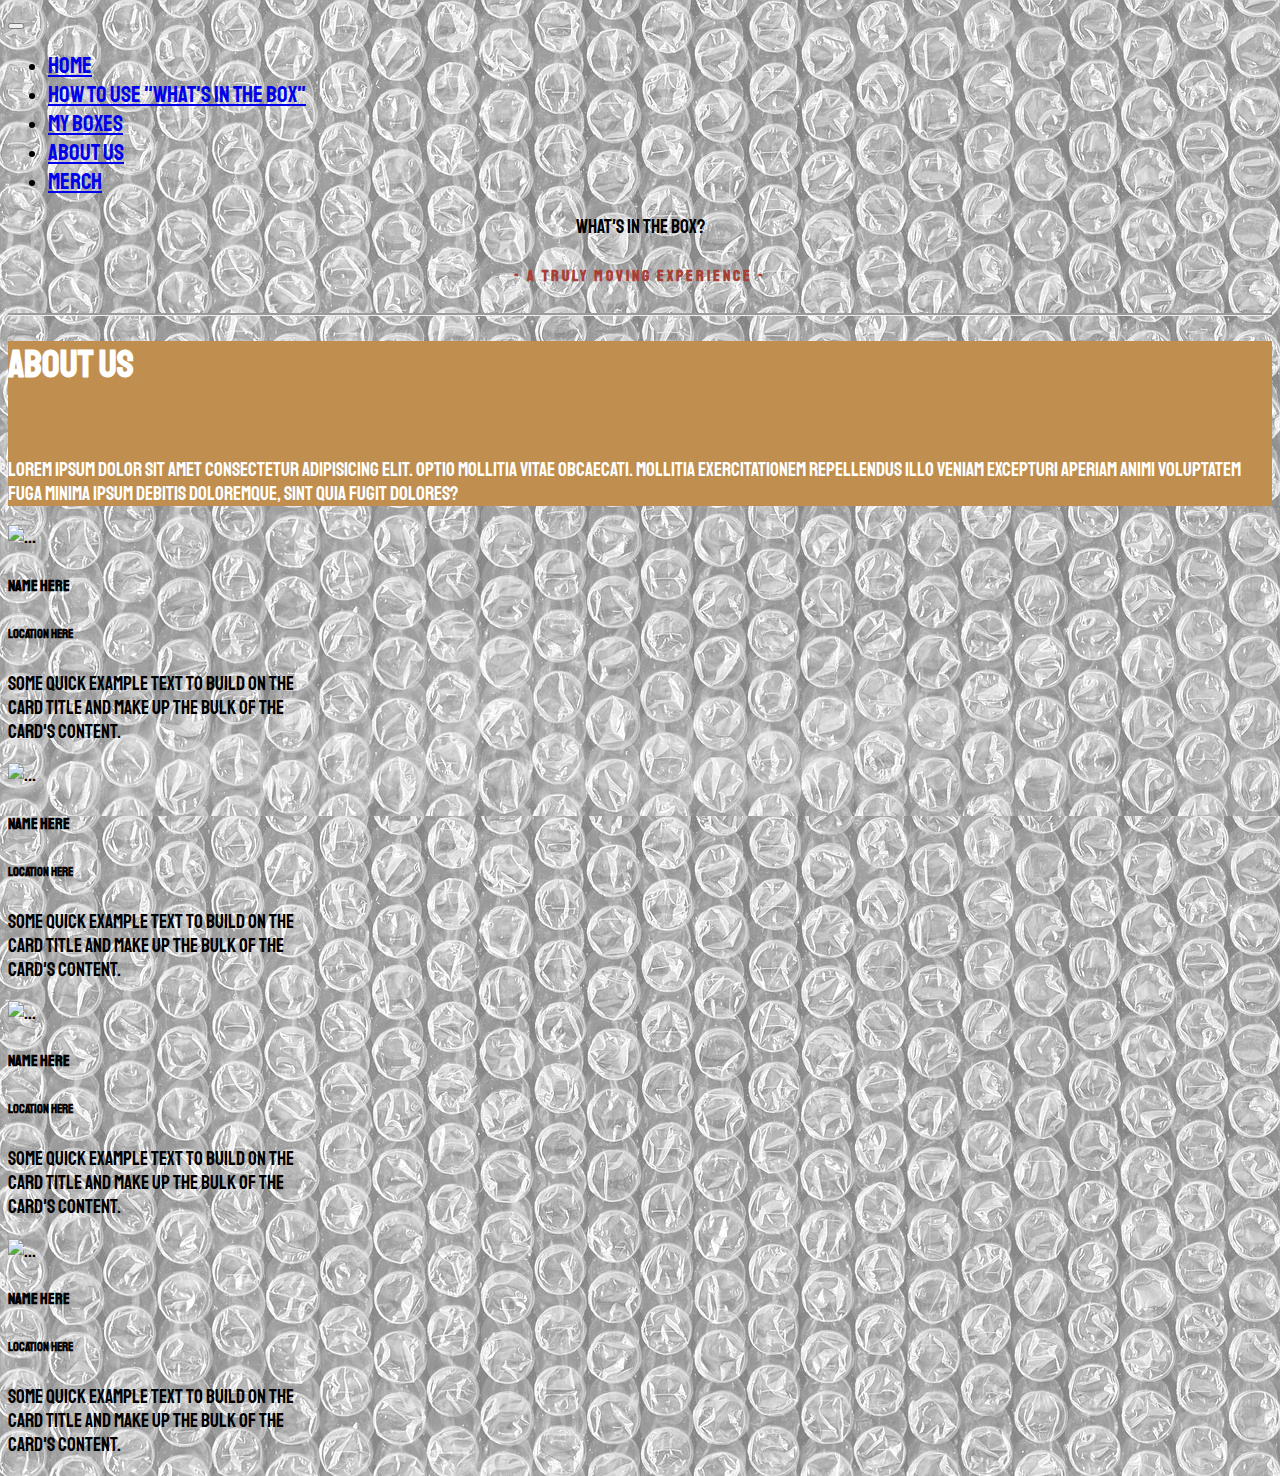
==== aboutus/index.html @ 136f87d2 "Merge pull request #52 from pkriengsiri/fix/45" ====
<!DOCTYPE html>
<html>
  <head>
    <meta charset="utf-8" />
    <meta http-equiv="X-UA-Compatible" content="IE=edge" />
    <title>What's in the Box?</title>
    <meta name="description" content="" />
    <meta name="viewport" content="width=device-width, initial-scale=1" />
    <!-- jQuery CDN -->
    <script
      src="https://code.jquery.com/jquery-3.5.1.min.js"
      integrity="sha256-9/aliU8dGd2tb6OSsuzixeV4y/faTqgFtohetphbbj0="
      crossorigin="anonymous"
    ></script>
    <!-- Bootstrap -->
    <link
      href="https://cdn.jsdelivr.net/npm/bootstrap@5.0.0-beta1/dist/css/bootstrap.min.css"
      rel="stylesheet"
      integrity="sha384-giJF6kkoqNQ00vy+HMDP7azOuL0xtbfIcaT9wjKHr8RbDVddVHyTfAAsrekwKmP1"
      crossorigin="anonymous"
    />
    <!-- Bootstrap -->
    <script
      src="https://cdn.jsdelivr.net/npm/bootstrap@5.0.0-beta1/dist/js/bootstrap.bundle.min.js"
      integrity="sha384-ygbV9kiqUc6oa4msXn9868pTtWMgiQaeYH7/t7LECLbyPA2x65Kgf80OJFdroafW"
      crossorigin="anonymous"
    ></script>
    <!-- Font Awesome -->
    <link
      rel="stylesheet"
      href="https://use.fontawesome.com/releases/v5.15.1/css/all.css"
      integrity="sha384-vp86vTRFVJgpjF9jiIGPEEqYqlDwgyBgEF109VFjmqGmIY/Y4HV4d3Gp2irVfcrp"
      crossorigin="anonymous"
    />
    <!-- Google Fonts -->
    <link rel="preconnect" href="https://fonts.gstatic.com">
    <link href="https://fonts.googleapis.com/css2?family=Staatliches&display=swap" rel="stylesheet">

    <!-- QRCode JS file -->
    <script src="./assets/script/qrcode.min.js"></script>
    <!-- CSS Stylesheet -->
    <link rel="stylesheet" href="../assets/style/style.css" />
    <link href="./assets/images/favicon.ico" rel="icon" type="image/x-icon" />
  </head>
  <body>

    <nav class="navbar navbar-light bg-light">
      <div class="row w-100">
        <div class="col-1">
          <div class="dropdown">
            <button class="btn btn-secondary dropdown-toggle m-3" type="button" id="dropdownMenuButton" data-bs-toggle="dropdown" aria-expanded="false">
              <span><i class="fas fa-bars"></i></span>
            </button>
            <ul class="dropdown-menu" aria-labelledby="dropdownMenuButton">
               <li><a class="dropdown-item" href="../index.html">Home</a></li>
              <li><a class="dropdown-item" href="#">How to Use "What's in the Box"</a></li>
              <li><a class="dropdown-item" href="../boxlist/index.html">My Boxes</a></li>
              <li><a class="dropdown-item" href="index.html">About Us</a></li>
              <li><a class="dropdown-item" href="./boxlist/index.html">Merch</a></li>
            </ul>
          </div>
        </div>
        <div class="col-10">      
      <div class="mb-0 h1" id="nav-header">What's in the Box? <i class="fas fa-box-open"></i>
        <h5 class="tag-line mb-0">- A Truly Moving experience -</h5>
      </div>
    </div>
        <div class="col-1">
    </div>
  </div>
    </div>
    </nav>
        
    <main class="container">

        <div class="row justify-content-md-center mt-2">
            <div class="col-10 about-us">
                <h1>About Us</h1>
                <br>
                <p>Lorem ipsum dolor sit amet consectetur adipisicing elit. Optio mollitia vitae obcaecati. Mollitia exercitationem repellendus illo veniam excepturi aperiam animi voluptatem fuga minima ipsum debitis doloremque, sint quia fugit dolores?</p>
            </div>
        </div>

        <div class="row">
            <div class="col-3 d-flex justify-content-center mt-3">
                <div class="card" style="width: 18rem;">
                    <img src="..." class="card-img-top" alt="...">
                    <div class="card-body">
                      <h5 class="card-title">Name Here</h5>
                      <h6 class="card-subtitle mb-2 text-muted">Location Here</h6>
                      <p class="card-text">Some quick example text to build on the card title and make up the bulk of the card's content.</p>
                      <a href="#" class="btn-lg card-button btn-primary"><i class="fab fa-github"></i></a>
                      <a href="#" class="btn-lg card-button btn-primary"><i class="fab fa-linkedin-in"></i></a>
                    </div>
                  </div>
            </div>
            <div class="col-3 d-flex justify-content-center mt-3">
                <div class="card" style="width: 18rem;">
                    <img src="..." class="card-img-top" alt="...">
                    <div class="card-body">
                      <h5 class="card-title">Name Here</h5>
                      <h6 class="card-subtitle mb-2 text-muted">Location Here</h6>
                      <p class="card-text">Some quick example text to build on the card title and make up the bulk of the card's content.</p>
                      <a href="#" class="btn-lg card-button btn-primary"><i class="fab fa-github"></i></a>
                      <a href="#" class="btn-lg card-button btn-primary"><i class="fab fa-linkedin-in"></i></a>
                    </div>
                  </div>
            </div>
            <div class="col-3 d-flex justify-content-center mt-3">
                <div class="card" style="width: 18rem;">
                    <img src="..." class="card-img-top" alt="...">
                    <div class="card-body">
                      <h5 class="card-title">Name Here</h5>
                      <h6 class="card-subtitle mb-2 text-muted">Location Here</h6>
                      <p class="card-text">Some quick example text to build on the card title and make up the bulk of the card's content.</p>
                      <a href="#" class="btn-lg card-button btn-primary"><i class="fab fa-github"></i></a>
                      <a href="#" class="btn-lg card-button btn-primary"><i class="fab fa-linkedin-in"></i></a>
                    </div>
                  </div>
            </div>
            <div class="col-3 d-flex justify-content-center mt-3">
                <div class="card" style="width: 18rem;">
                    <img src="..." class="card-img-top" alt="...">
                    <div class="card-body">
                      <h5 class="card-title">Name Here</h5>
                      <h6 class="card-subtitle mb-2 text-muted">Location Here</h6>
                      <p class="card-text">Some quick example text to build on the card title and make up the bulk of the card's content.</p>
                      <a href="#" class="btn-lg card-button btn-primary"><i class="fab fa-github"></i></a>
                      <a href="#" class="btn-lg card-button btn-primary"><i class="fab fa-linkedin-in"></i></a>
                    </div>
                  </div>
            </div>

        </div>

    </main>
        
        <script src="" async defer></script>
    </body>
</html>
---- assets/style/style.css ----
/* background image, google font */
body {
    background-image: url(../images/bubble-wrap.png);
    font-family: 'Staatliches', cursive;
    font-size: larger;
}

.navbar {
    border-bottom: groove;
}

.modal-header{
    background-color: lightgrey;
    border-bottom: solid;
}
.error-header{
    background-color: white;
    border-bottom: solid;
}


.form {
    background-color: rgb(169, 120, 53); 
    border-style: solid;
    font-size: x-large;
}
/* font awesome box icon */
.fa-box-open {
    color: rgb(169, 120, 53);
}

/* styles empty containers around form to create box */
.left-flap {
    background-color: rgb(192, 143, 79);
    border-left: dashed;
    border-top: dashed;
    border-bottom: dashed;
}
.right-flap {
    background-color: rgb(192, 143, 79);
    border-right: dashed;
    border-top: dashed;
    border-bottom: dashed;
    box-shadow: 15px 15px 15px grey;
}
.top-flap {
    background-color: rgb(192, 143, 79);
    border-right: dashed;
    border-top: dashed;
    border-left: dashed;
}
.bottom-flap {
    background-color: rgb(192, 143, 79);
    border-right: dashed;
    border-bottom: dashed;
    border-left: dashed;
    box-shadow: 15px 15px 10px grey;
}

/* border around form when input is active */
.form-control:focus {
    border-color: black;
}

.generate-button, .print-button, .close-button1, .card-button {
    background-color: #A93E35;
    border-color:#b9534a;
    color: white;
    
}
.generate-button:hover, .print-button:hover, .close-button1:hover, .card-button:hover{
    background-color:#862a22;
    border-color: #A93E35;
    color: white;
    
}

 .generate-button:active, .btn-lg, .generate-button-check:focus, .card-button:active, .card-button-check:focus {
    background-color:#A93E35;
    border-color: #b9534a;
    outline: none !important;
    box-shadow: none;
     
}
.error-title {
    color: #A93E35;
    font-size: larger;
}

.dropdown-item {
    font-size: larger;
}
.tag-line {
    color:  #A93E35;
    letter-spacing: 3px;
}
.about-us {
    background-color:rgb(192, 143, 79);
    color: white;
}

#nav-header{
    text-align: center;
}


/* hides box flaps below 768px */
@media screen and (max-width: 768px) {
    .top-flap, .bottom-flap, .left-flap, .right-flap {
      visibility: hidden;
    }

    .form {
        border-style: dashed;
    }

  }
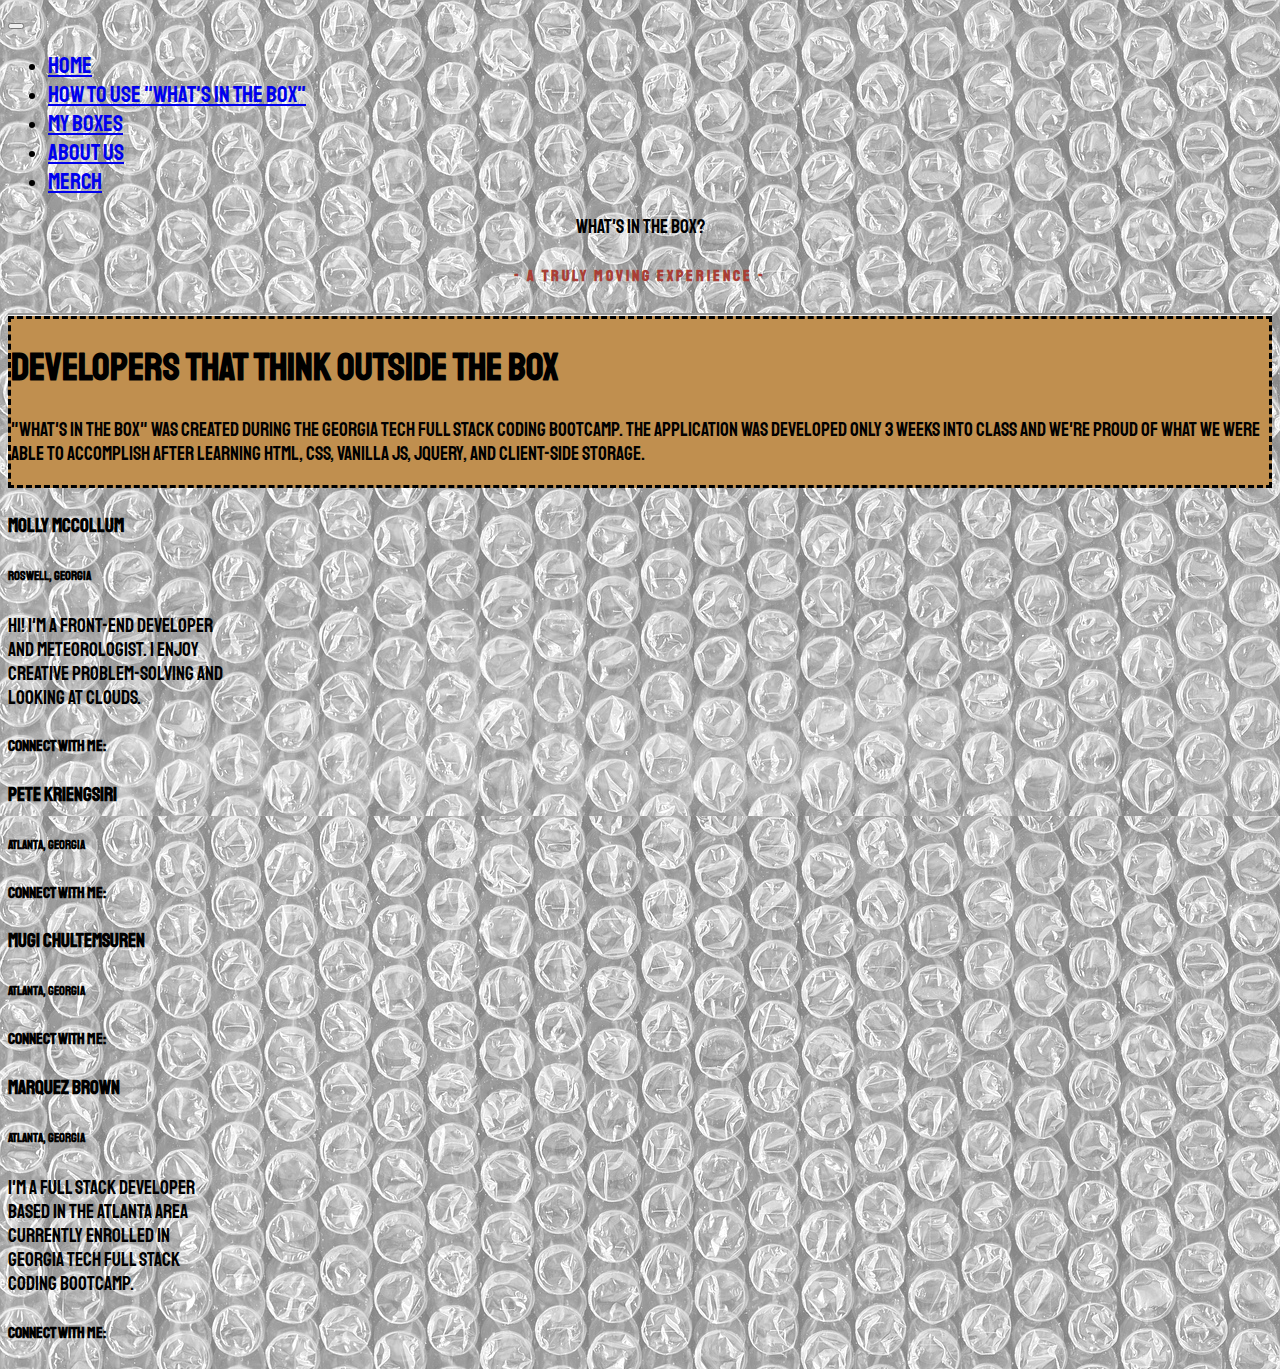
==== commit 1af4d707: "fixes #48, added card type from the box list page. Changed font of the about-us container and added " ====
--- a/aboutus/index.html
+++ b/aboutus/index.html
@@ -43,7 +43,7 @@
     <link href="./assets/images/favicon.ico" rel="icon" type="image/x-icon" />
   </head>
   <body>
-
+    <!-- nav bar -->
     <nav class="navbar navbar-light bg-light">
       <div class="row w-100">
         <div class="col-1">
@@ -70,68 +70,87 @@
   </div>
     </div>
     </nav>
+    <!-- end of nav bar -->
         
     <main class="container">
 
-        <div class="row justify-content-md-center mt-2">
+        <div class="row d-flex justify-content-md-center mt-2">
             <div class="col-10 about-us">
-                <h1>About Us</h1>
-                <br>
-                <p>Lorem ipsum dolor sit amet consectetur adipisicing elit. Optio mollitia vitae obcaecati. Mollitia exercitationem repellendus illo veniam excepturi aperiam animi voluptatem fuga minima ipsum debitis doloremque, sint quia fugit dolores?</p>
+                <h1 class="text-center">Developers that Think Outside the Box </h1>
+                <div class="row">
+                <div class="col-10">
+                <p>"What's in the Box" was created during the Georgia Tech Full Stack Coding Bootcamp. The application was developed only 3 weeks into class and we're proud of what we were able to accomplish after learning HTML, CSS, vanilla JS, jQuery, and client-side storage. </p>
+                </div>
+                <div class="col-2">
+                <i class="fas fa-people-carry fa-4x"></i>
+                </div>
+                </div>
             </div>
+
+            
         </div>
 
-        <div class="row">
-            <div class="col-3 d-flex justify-content-center mt-3">
-                <div class="card" style="width: 18rem;">
-                    <img src="..." class="card-img-top" alt="...">
-                    <div class="card-body">
-                      <h5 class="card-title">Name Here</h5>
-                      <h6 class="card-subtitle mb-2 text-muted">Location Here</h6>
-                      <p class="card-text">Some quick example text to build on the card title and make up the bulk of the card's content.</p>
-                      <a href="#" class="btn-lg card-button btn-primary"><i class="fab fa-github"></i></a>
-                      <a href="#" class="btn-lg card-button btn-primary"><i class="fab fa-linkedin-in"></i></a>
-                    </div>
-                  </div>
-            </div>
-            <div class="col-3 d-flex justify-content-center mt-3">
-                <div class="card" style="width: 18rem;">
-                    <img src="..." class="card-img-top" alt="...">
-                    <div class="card-body">
-                      <h5 class="card-title">Name Here</h5>
-                      <h6 class="card-subtitle mb-2 text-muted">Location Here</h6>
-                      <p class="card-text">Some quick example text to build on the card title and make up the bulk of the card's content.</p>
-                      <a href="#" class="btn-lg card-button btn-primary"><i class="fab fa-github"></i></a>
-                      <a href="#" class="btn-lg card-button btn-primary"><i class="fab fa-linkedin-in"></i></a>
-                    </div>
-                  </div>
-            </div>
-            <div class="col-3 d-flex justify-content-center mt-3">
-                <div class="card" style="width: 18rem;">
-                    <img src="..." class="card-img-top" alt="...">
-                    <div class="card-body">
-                      <h5 class="card-title">Name Here</h5>
-                      <h6 class="card-subtitle mb-2 text-muted">Location Here</h6>
-                      <p class="card-text">Some quick example text to build on the card title and make up the bulk of the card's content.</p>
-                      <a href="#" class="btn-lg card-button btn-primary"><i class="fab fa-github"></i></a>
-                      <a href="#" class="btn-lg card-button btn-primary"><i class="fab fa-linkedin-in"></i></a>
-                    </div>
-                  </div>
-            </div>
-            <div class="col-3 d-flex justify-content-center mt-3">
-                <div class="card" style="width: 18rem;">
-                    <img src="..." class="card-img-top" alt="...">
-                    <div class="card-body">
-                      <h5 class="card-title">Name Here</h5>
-                      <h6 class="card-subtitle mb-2 text-muted">Location Here</h6>
-                      <p class="card-text">Some quick example text to build on the card title and make up the bulk of the card's content.</p>
-                      <a href="#" class="btn-lg card-button btn-primary"><i class="fab fa-github"></i></a>
-                      <a href="#" class="btn-lg card-button btn-primary"><i class="fab fa-linkedin-in"></i></a>
-                    </div>
-                  </div>
-            </div>
+        
+
+        
+        <div class="row mt-2">
+          
+        <div class="col-3 card card-custom mx-2 mb-3 align-items-center border-light">
+          <h4>Molly McCollum</h4>
+          <h6 class="card-subtitle mb-2 text-muted">Roswell, Georgia</h6>
+          <p>Hi! I'm a front-end developer and meteorologist. I enjoy creative problem-solving and looking at clouds.</p>
+          <h5 class="card-subtitle mb-2 text-muted">Connect with me:</h5>
+          <div>
+
+          <a href="https://github.com/mollymccollumwx" target="_blank" class="btn card-button mb-1 "><i class="fab fa-github"></i></a>
+          <a href="https://www.linkedin.com/in/mollymccollumwx/" target="_blank" class="btn card-button mb-1 "><i class="fab fa-linkedin-in"></i></a>
+          </div>
 
         </div>
+
+        <div class="col-3 card card-custom mx-2 mb-3 align-items-center border-light">
+          <h4>Pete Kriengsiri</h4>
+          <h6 class="card-subtitle mb-2 text-muted">Atlanta, Georgia</h6>
+          <p></p>
+          <h5 class="card-subtitle mb-2 text-muted">Connect with me:</h5>
+          <div>
+
+          <a href="https://github.com/mollymccollumwx" target="_blank" class="btn card-button mb-1 "><i class="fab fa-github"></i></a>
+          <a href="https://www.linkedin.com/in/mollymccollumwx/" target="_blank" class="btn card-button mb-1 "><i class="fab fa-linkedin-in"></i></a>
+          </div>
+
+        </div>
+
+        <div class="col-3 card card-custom mx-2 mb-3 align-items-center border-light">
+          <h4>Mugi Chultemsuren</h4>
+          <h6 class="card-subtitle mb-2 text-muted">Atlanta, Georgia</h6>
+          <p></p>
+          <h5 class="card-subtitle mb-2 text-muted">Connect with me:</h5>
+          <div>
+
+          <a href="https://github.com/mollymccollumwx" target="_blank" class="btn card-button mb-1 "><i class="fab fa-github"></i></a>
+          <a href="https://www.linkedin.com/in/mollymccollumwx/" target="_blank" class="btn card-button mb-1 "><i class="fab fa-linkedin-in"></i></a>
+          </div>
+
+        </div>
+
+        <div class="col-3 card card-custom mx-2 mb-3 align-items-center border-light">
+          <h4>Marquez Brown</h4>
+          <h6 class="card-subtitle mb-2 text-muted">Atlanta, Georgia</h6>
+          <p>I'm a Full Stack developer based in the Atlanta area currently enrolled in Georgia Tech Full Stack Coding Bootcamp. </p>
+          <h5 class="card-subtitle mb-2 text-muted">Connect with me:</h5>
+          <div>
+
+          <a href="https://github.com/mollymccollumwx" target="_blank" class="btn card-button mb-1 "><i class="fab fa-github"></i></a>
+          <a href="https://www.linkedin.com/in/mollymccollumwx/" target="_blank" class="btn card-button mb-1 "><i class="fab fa-linkedin-in"></i></a>
+          </div>
+
+        </div>
+
+        
+       </div>
+
+
 
     </main>
         
--- a/assets/style/style.css
+++ b/assets/style/style.css
@@ -3,6 +3,10 @@
     background-image: url(../images/bubble-wrap.png);
     font-family: 'Staatliches', cursive;
     font-size: larger;
+}
+
+.fa-box:hover {
+    color: rgb(105, 75, 33);
 }
 
 .navbar {
@@ -25,7 +29,7 @@
     font-size: x-large;
 }
 /* font awesome box icon */
-.fa-box-open {
+.fa-box-open, .fa-box{
     color: rgb(169, 120, 53);
 }
 
@@ -82,22 +86,34 @@
     box-shadow: none;
      
 }
+
+/* modal error styling */
 .error-title {
     color: #A93E35;
     font-size: larger;
 }
 
+/* nav menu styling */
 .dropdown-item {
     font-size: larger;
 }
+
+/* tag line under header */
 .tag-line {
     color:  #A93E35;
     letter-spacing: 3px;
 }
+
 .about-us {
     background-color:rgb(192, 143, 79);
-    color: white;
+    border-style: dashed;
 }
+
+.card-custom {
+    width: 220px;
+    
+}
+
 
 #nav-header{
     text-align: center;
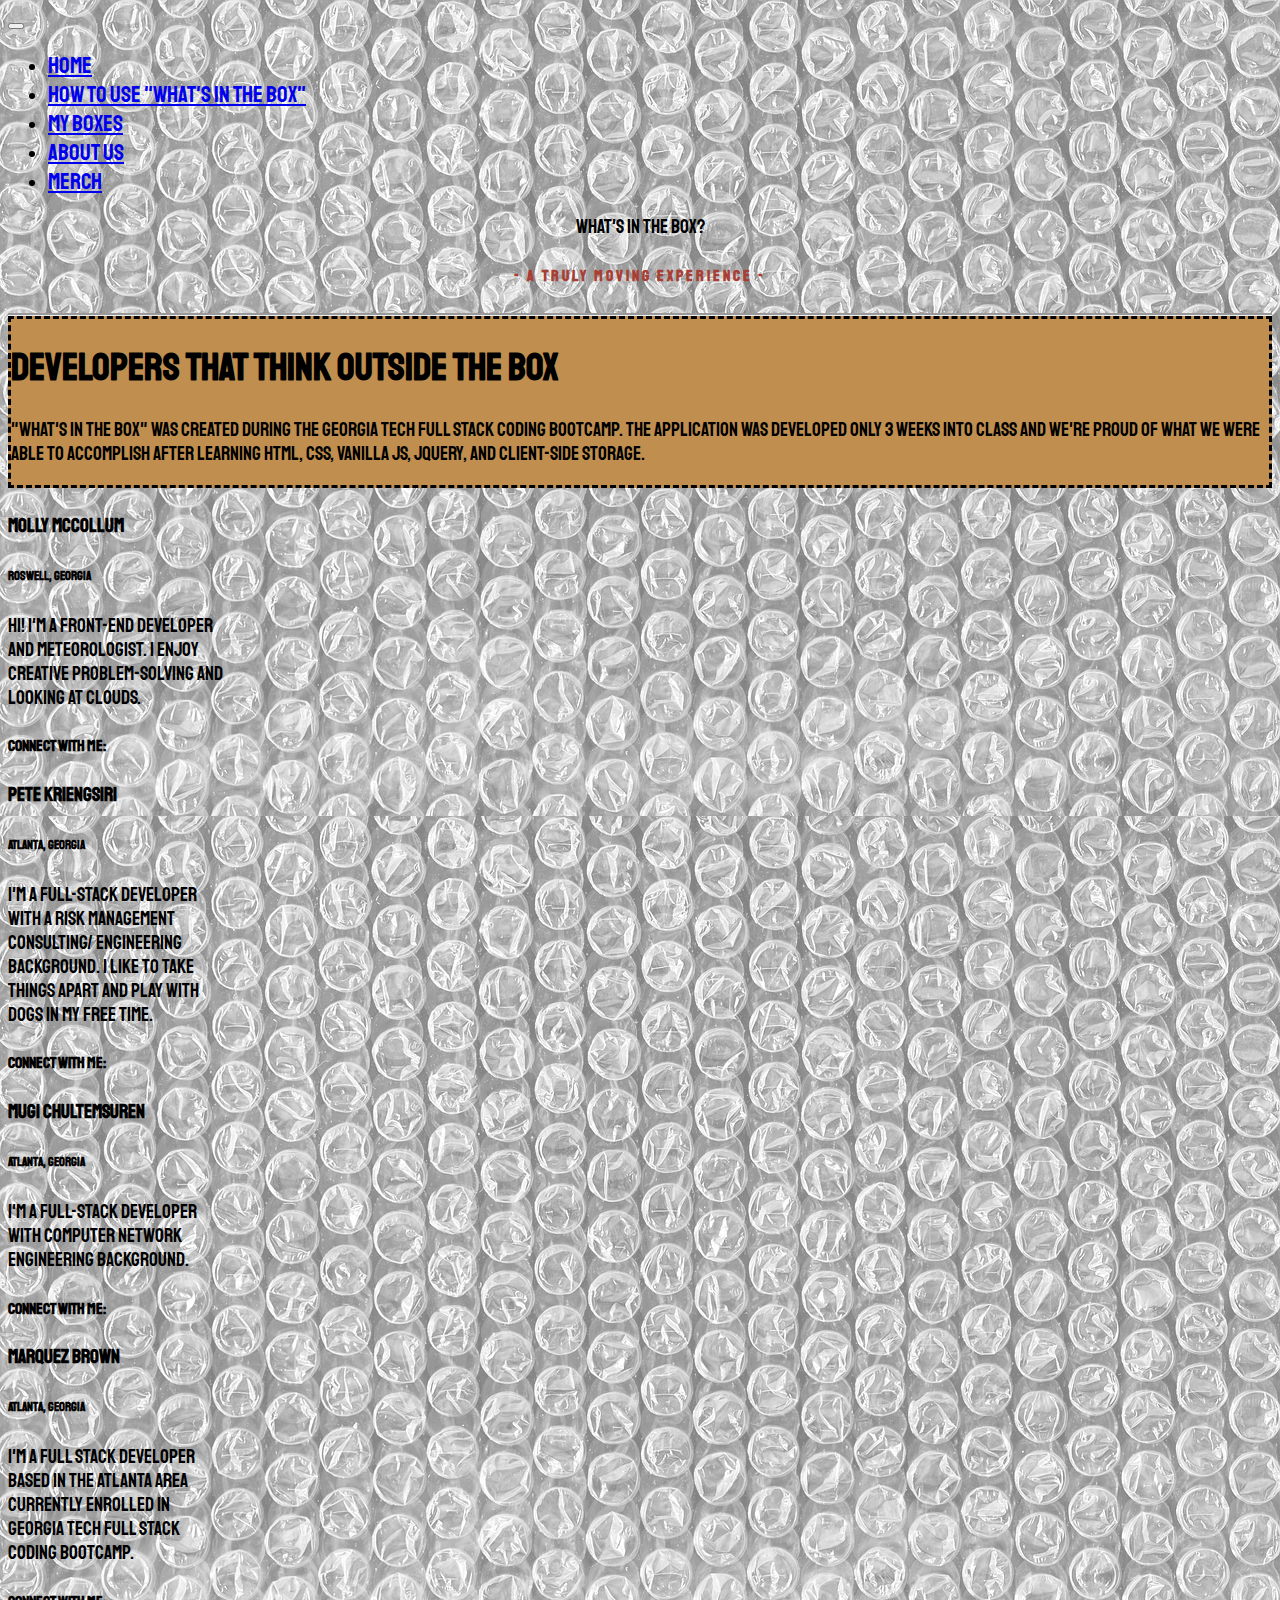
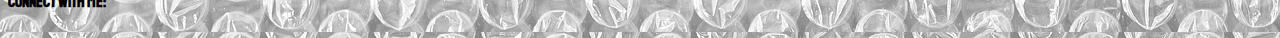
==== commit 337ce2ea: "fixes/27 added semantic tags and comments in index.html files" ====
--- a/aboutus/index.html
+++ b/aboutus/index.html
@@ -33,8 +33,11 @@
       crossorigin="anonymous"
     />
     <!-- Google Fonts -->
-    <link rel="preconnect" href="https://fonts.gstatic.com">
-    <link href="https://fonts.googleapis.com/css2?family=Staatliches&display=swap" rel="stylesheet">
+    <link rel="preconnect" href="https://fonts.gstatic.com" />
+    <link
+      href="https://fonts.googleapis.com/css2?family=Staatliches&display=swap"
+      rel="stylesheet"
+    />
 
     <!-- QRCode JS file -->
     <script src="./assets/script/qrcode.min.js"></script>
@@ -43,16 +46,18 @@
     <link href="./assets/images/favicon.ico" rel="icon" type="image/x-icon" />
   </head>
   <body>
+
     <!-- nav bar -->
     <nav class="navbar navbar-light bg-light">
       <div class="row w-100">
+
         <div class="col-1">
           <div class="dropdown">
-            <button class="btn btn-secondary dropdown-toggle m-3" type="button" id="dropdownMenuButton" data-bs-toggle="dropdown" aria-expanded="false">
-              <span><i class="fas fa-bars"></i></span>
+            <button class="btn btn-secondary dropdown-toggle m-3" type="button" id="dropdownMenuButton"
+              data-bs-toggle="dropdown" aria-expanded="false"><span><i class="fas fa-bars"></i></span>
             </button>
             <ul class="dropdown-menu" aria-labelledby="dropdownMenuButton">
-               <li><a class="dropdown-item" href="../index.html">Home</a></li>
+              <li><a class="dropdown-item" href="../index.html">Home</a></li>
               <li><a class="dropdown-item" href="#">How to Use "What's in the Box"</a></li>
               <li><a class="dropdown-item" href="../boxlist/index.html">My Boxes</a></li>
               <li><a class="dropdown-item" href="index.html">About Us</a></li>
@@ -60,100 +65,142 @@
             </ul>
           </div>
         </div>
-        <div class="col-10">      
-      <div class="mb-0 h1" id="nav-header">What's in the Box? <i class="fas fa-box-open"></i>
-        <h5 class="tag-line mb-0">- A Truly Moving experience -</h5>
+
+        <div class="col-10">
+          <div class="mb-0 h1" id="nav-header">
+            What's in the Box? <i class="fas fa-box-open"></i>
+            <h5 class="tag-line mb-0">- A Truly Moving experience -</h5>
+          </div>
+        </div>
+        <div class="col-1"></div>
+
       </div>
-    </div>
-        <div class="col-1">
-    </div>
-  </div>
-    </div>
     </nav>
     <!-- end of nav bar -->
-        
+
     <main class="container">
 
-        <div class="row d-flex justify-content-md-center mt-2">
-            <div class="col-10 about-us">
-                <h1 class="text-center">Developers that Think Outside the Box </h1>
-                <div class="row">
-                <div class="col-10">
-                <p>"What's in the Box" was created during the Georgia Tech Full Stack Coding Bootcamp. The application was developed only 3 weeks into class and we're proud of what we were able to accomplish after learning HTML, CSS, vanilla JS, jQuery, and client-side storage. </p>
-                </div>
-                <div class="col-2">
-                <i class="fas fa-people-carry fa-4x"></i>
-                </div>
-                </div>
+      <section class="row d-flex justify-content-md-center mt-2">
+        <div class="col-10 about-us">
+          <h1 class="text-center">
+            Developers that Think Outside the Box
+            <i class="fas fa-people-carry"></i>
+          </h1>
+          <div class="row">
+            <div class="col">
+              <p>
+                "What's in the Box" was created during the Georgia Tech Full
+                Stack Coding Bootcamp. The application was developed only 3
+                weeks into class and we're proud of what we were able to
+                accomplish after learning HTML, CSS, vanilla JS, jQuery, and
+                client-side storage.
+              </p>
             </div>
-
-            
+          </div>
         </div>
-
-        
-
-        
-        <div class="row mt-2">
-          
-        <div class="col-3 card card-custom mx-2 mb-3 align-items-center border-light">
+      </section>
+
+            <!-- ABOUT US -->
+      <article class="row mt-2 justify-content-md-center">
+        <section class="col-3 card card-custom mx-2 mb-3 align-items-center border-light">
           <h4>Molly McCollum</h4>
           <h6 class="card-subtitle mb-2 text-muted">Roswell, Georgia</h6>
-          <p>Hi! I'm a front-end developer and meteorologist. I enjoy creative problem-solving and looking at clouds.</p>
-          <h5 class="card-subtitle mb-2 text-muted">Connect with me:</h5>
-          <div>
-
-          <a href="https://github.com/mollymccollumwx" target="_blank" class="btn card-button mb-1 "><i class="fab fa-github"></i></a>
-          <a href="https://www.linkedin.com/in/mollymccollumwx/" target="_blank" class="btn card-button mb-1 "><i class="fab fa-linkedin-in"></i></a>
-          </div>
-
-        </div>
-
-        <div class="col-3 card card-custom mx-2 mb-3 align-items-center border-light">
+          <p>
+            Hi! I'm a front-end developer and meteorologist. I enjoy creative
+            problem-solving and looking at clouds.
+          </p>
+          <h5 class="card-subtitle mb-2 text-muted">Connect with me:</h5>
+          <div>
+            <a href="https://github.com/mollymccollumwx"
+              target="_blank"
+              class="btn card-button mb-1"><i class="fab fa-github"></i>
+            </a>
+            <a
+              href="https://www.linkedin.com/in/mollymccollumwx/"
+              target="_blank"
+              class="btn card-button mb-1"
+              ><i class="fab fa-linkedin-in"></i
+            ></a>
+          </div>
+        </section>
+
+        <section
+          class="col-3 card card-custom mx-2 mb-3 align-items-center border-light">
           <h4>Pete Kriengsiri</h4>
           <h6 class="card-subtitle mb-2 text-muted">Atlanta, Georgia</h6>
-          <p></p>
-          <h5 class="card-subtitle mb-2 text-muted">Connect with me:</h5>
-          <div>
-
-          <a href="https://github.com/mollymccollumwx" target="_blank" class="btn card-button mb-1 "><i class="fab fa-github"></i></a>
-          <a href="https://www.linkedin.com/in/mollymccollumwx/" target="_blank" class="btn card-button mb-1 "><i class="fab fa-linkedin-in"></i></a>
-          </div>
-
-        </div>
-
-        <div class="col-3 card card-custom mx-2 mb-3 align-items-center border-light">
+          <p>
+            I'm a full-stack developer with a risk management consulting/
+            engineering background. I like to take things apart and play with
+            dogs in my free time.
+          </p>
+          <h5 class="card-subtitle mb-2 text-muted">Connect with me:</h5>
+          <div>
+            <a
+              href="https://github.com/pkriengsiri"
+              target="_blank"
+              class="btn card-button mb-1"
+              ><i class="fab fa-github"></i
+            ></a>
+            <a
+              href="https://www.linkedin.com/in/petekriengsiri/"
+              target="_blank"
+              class="btn card-button mb-1"
+              ><i class="fab fa-linkedin-in"></i
+            ></a>
+          </div>
+        </section>
+
+        <section
+          class="col-3 card card-custom mx-2 mb-3 align-items-center border-light">
           <h4>Mugi Chultemsuren</h4>
           <h6 class="card-subtitle mb-2 text-muted">Atlanta, Georgia</h6>
-          <p></p>
-          <h5 class="card-subtitle mb-2 text-muted">Connect with me:</h5>
-          <div>
-
-          <a href="https://github.com/mollymccollumwx" target="_blank" class="btn card-button mb-1 "><i class="fab fa-github"></i></a>
-          <a href="https://www.linkedin.com/in/mollymccollumwx/" target="_blank" class="btn card-button mb-1 "><i class="fab fa-linkedin-in"></i></a>
-          </div>
-
-        </div>
-
-        <div class="col-3 card card-custom mx-2 mb-3 align-items-center border-light">
+          <p>I'm a full-stack developer with computer network
+            engineering background.</p>
+          <h5 class="card-subtitle mb-2 text-muted">Connect with me:</h5>
+          <div>
+            <a
+              href="https://github.com/mugich"
+              target="_blank"
+              class="btn card-button mb-1"
+              ><i class="fab fa-github"></i
+            ></a>
+            <a
+              href="https://www.linkedin.com/in/mugi-chultemsuren-a730a512b/"
+              target="_blank"
+              class="btn card-button mb-1"
+              ><i class="fab fa-linkedin-in"></i
+            ></a>
+          </div>
+        </section>
+
+        <section
+          class="col-3 card card-custom mx-2 mb-3 align-items-center border-light">
           <h4>Marquez Brown</h4>
           <h6 class="card-subtitle mb-2 text-muted">Atlanta, Georgia</h6>
-          <p>I'm a Full Stack developer based in the Atlanta area currently enrolled in Georgia Tech Full Stack Coding Bootcamp. </p>
-          <h5 class="card-subtitle mb-2 text-muted">Connect with me:</h5>
-          <div>
-
-          <a href="https://github.com/mollymccollumwx" target="_blank" class="btn card-button mb-1 "><i class="fab fa-github"></i></a>
-          <a href="https://www.linkedin.com/in/mollymccollumwx/" target="_blank" class="btn card-button mb-1 "><i class="fab fa-linkedin-in"></i></a>
-          </div>
-
-        </div>
-
-        
-       </div>
-
-
-
+          <p>
+            I'm a Full Stack developer based in the Atlanta area currently
+            enrolled in Georgia Tech Full Stack Coding Bootcamp.
+          </p>
+          <h5 class="card-subtitle mb-2 text-muted">Connect with me:</h5>
+          <div>
+            <a
+              href="https://github.com/mollymccollumwx"
+              target="_blank"
+              class="btn card-button mb-1"
+              ><i class="fab fa-github"></i
+            ></a>
+            <a
+              href="https://www.linkedin.com/in/mollymccollumwx/"
+              target="_blank"
+              class="btn card-button mb-1"
+              ><i class="fab fa-linkedin-in"></i
+            ></a>
+          </div>
+        </section>
+      </article>
+      
     </main>
-        
-        <script src="" async defer></script>
-    </body>
-</html>+
+    <script src="" async defer></script>
+  </body>
+</html>
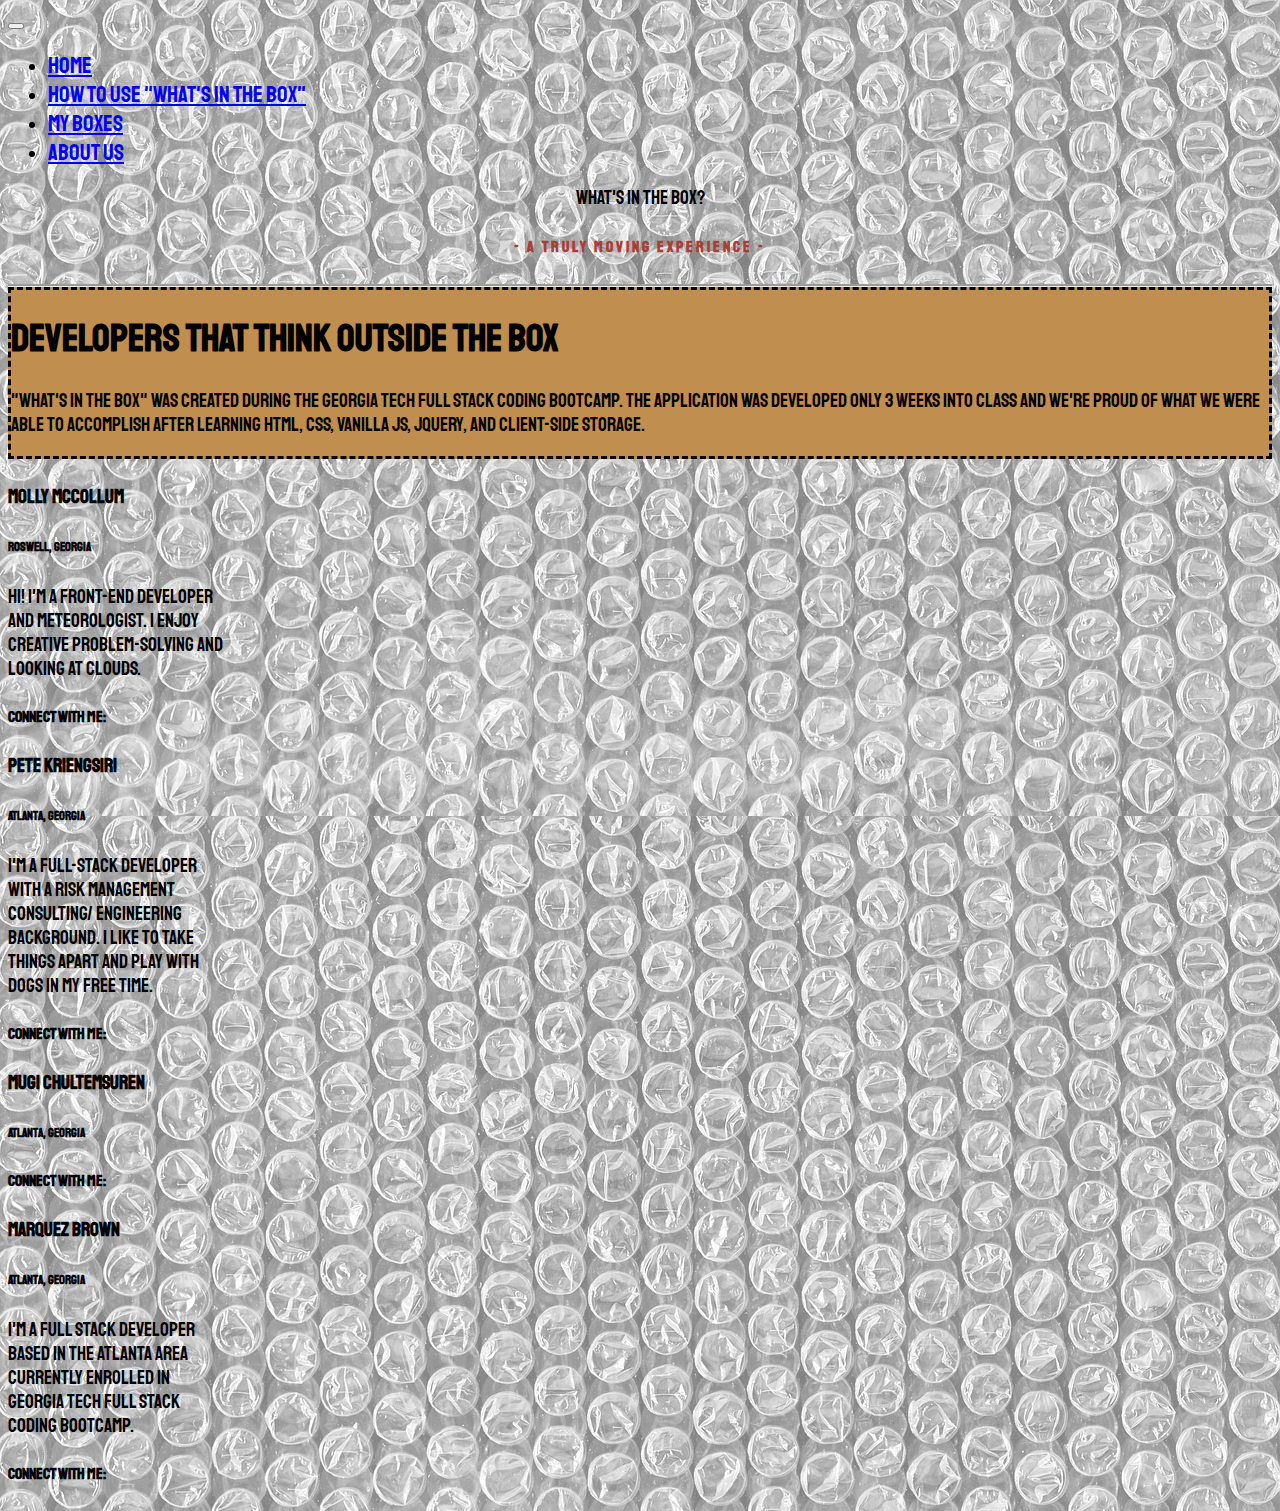
==== commit 00ccd8be: "fix #66, fixed broken link on About us page reference the How to page" ====
--- a/aboutus/index.html
+++ b/aboutus/index.html
@@ -46,26 +46,37 @@
     <link href="./assets/images/favicon.ico" rel="icon" type="image/x-icon" />
   </head>
   <body>
-
     <!-- nav bar -->
     <nav class="navbar navbar-light bg-light">
       <div class="row w-100">
-
         <div class="col-1">
           <div class="dropdown">
-            <button class="btn btn-secondary dropdown-toggle m-3" type="button" id="dropdownMenuButton"
-              data-bs-toggle="dropdown" aria-expanded="false"><span><i class="fas fa-bars"></i></span>
+            <button
+              class="btn btn-secondary dropdown-toggle m-3"
+              type="button"
+              id="dropdownMenuButton"
+              data-bs-toggle="dropdown"
+              aria-expanded="false"
+            >
+              <span><i class="fas fa-bars"></i></span>
             </button>
             <ul class="dropdown-menu" aria-labelledby="dropdownMenuButton">
               <li><a class="dropdown-item" href="../index.html">Home</a></li>
-              <li><a class="dropdown-item" href="#">How to Use "What's in the Box"</a></li>
-              <li><a class="dropdown-item" href="../boxlist/index.html">My Boxes</a></li>
+              <li>
+                <a class="dropdown-item" href="../howto/index.html"
+                  >How to Use "What's in the Box"</a
+                >
+              </li>
+              <li>
+                <a class="dropdown-item" href="../boxlist/index.html"
+                  >My Boxes</a
+                >
+              </li>
               <li><a class="dropdown-item" href="index.html">About Us</a></li>
-              <li><a class="dropdown-item" href="./boxlist/index.html">Merch</a></li>
+              
             </ul>
           </div>
         </div>
-
         <div class="col-10">
           <div class="mb-0 h1" id="nav-header">
             What's in the Box? <i class="fas fa-box-open"></i>
@@ -73,14 +84,12 @@
           </div>
         </div>
         <div class="col-1"></div>
-
       </div>
     </nav>
     <!-- end of nav bar -->
 
     <main class="container">
-
-      <section class="row d-flex justify-content-md-center mt-2">
+      <div class="row d-flex justify-content-md-center mt-2">
         <div class="col-10 about-us">
           <h1 class="text-center">
             Developers that Think Outside the Box
@@ -98,11 +107,12 @@
             </div>
           </div>
         </div>
-      </section>
-
-            <!-- ABOUT US -->
-      <article class="row mt-2 justify-content-md-center">
-        <section class="col-3 card card-custom mx-2 mb-3 align-items-center border-light">
+      </div>
+
+      <div class="row mt-2 justify-content-md-center">
+        <div
+          class="col-3 card card-custom mx-2 mb-3 align-items-center border-light"
+        >
           <h4>Molly McCollum</h4>
           <h6 class="card-subtitle mb-2 text-muted">Roswell, Georgia</h6>
           <p>
@@ -111,10 +121,12 @@
           </p>
           <h5 class="card-subtitle mb-2 text-muted">Connect with me:</h5>
           <div>
-            <a href="https://github.com/mollymccollumwx"
-              target="_blank"
-              class="btn card-button mb-1"><i class="fab fa-github"></i>
-            </a>
+            <a
+              href="https://github.com/mollymccollumwx"
+              target="_blank"
+              class="btn card-button mb-1"
+              ><i class="fab fa-github"></i
+            ></a>
             <a
               href="https://www.linkedin.com/in/mollymccollumwx/"
               target="_blank"
@@ -122,10 +134,11 @@
               ><i class="fab fa-linkedin-in"></i
             ></a>
           </div>
-        </section>
-
-        <section
-          class="col-3 card card-custom mx-2 mb-3 align-items-center border-light">
+        </div>
+
+        <div
+          class="col-3 card card-custom mx-2 mb-3 align-items-center border-light"
+        >
           <h4>Pete Kriengsiri</h4>
           <h6 class="card-subtitle mb-2 text-muted">Atlanta, Georgia</h6>
           <p>
@@ -148,33 +161,34 @@
               ><i class="fab fa-linkedin-in"></i
             ></a>
           </div>
-        </section>
-
-        <section
-          class="col-3 card card-custom mx-2 mb-3 align-items-center border-light">
+        </div>
+
+        <div
+          class="col-3 card card-custom mx-2 mb-3 align-items-center border-light"
+        >
           <h4>Mugi Chultemsuren</h4>
           <h6 class="card-subtitle mb-2 text-muted">Atlanta, Georgia</h6>
-          <p>I'm a full-stack developer with computer network
-            engineering background.</p>
-          <h5 class="card-subtitle mb-2 text-muted">Connect with me:</h5>
-          <div>
-            <a
-              href="https://github.com/mugich"
-              target="_blank"
-              class="btn card-button mb-1"
-              ><i class="fab fa-github"></i
-            ></a>
-            <a
-              href="https://www.linkedin.com/in/mugi-chultemsuren-a730a512b/"
-              target="_blank"
-              class="btn card-button mb-1"
-              ><i class="fab fa-linkedin-in"></i
-            ></a>
-          </div>
-        </section>
-
-        <section
-          class="col-3 card card-custom mx-2 mb-3 align-items-center border-light">
+          <p></p>
+          <h5 class="card-subtitle mb-2 text-muted">Connect with me:</h5>
+          <div>
+            <a
+              href="https://github.com/mollymccollumwx"
+              target="_blank"
+              class="btn card-button mb-1"
+              ><i class="fab fa-github"></i
+            ></a>
+            <a
+              href="https://www.linkedin.com/in/mollymccollumwx/"
+              target="_blank"
+              class="btn card-button mb-1"
+              ><i class="fab fa-linkedin-in"></i
+            ></a>
+          </div>
+        </div>
+
+        <div
+          class="col-3 card card-custom mx-2 mb-3 align-items-center border-light"
+        >
           <h4>Marquez Brown</h4>
           <h6 class="card-subtitle mb-2 text-muted">Atlanta, Georgia</h6>
           <p>
@@ -196,9 +210,8 @@
               ><i class="fab fa-linkedin-in"></i
             ></a>
           </div>
-        </section>
-      </article>
-      
+        </div>
+      </div>
     </main>
 
     <script src="" async defer></script>
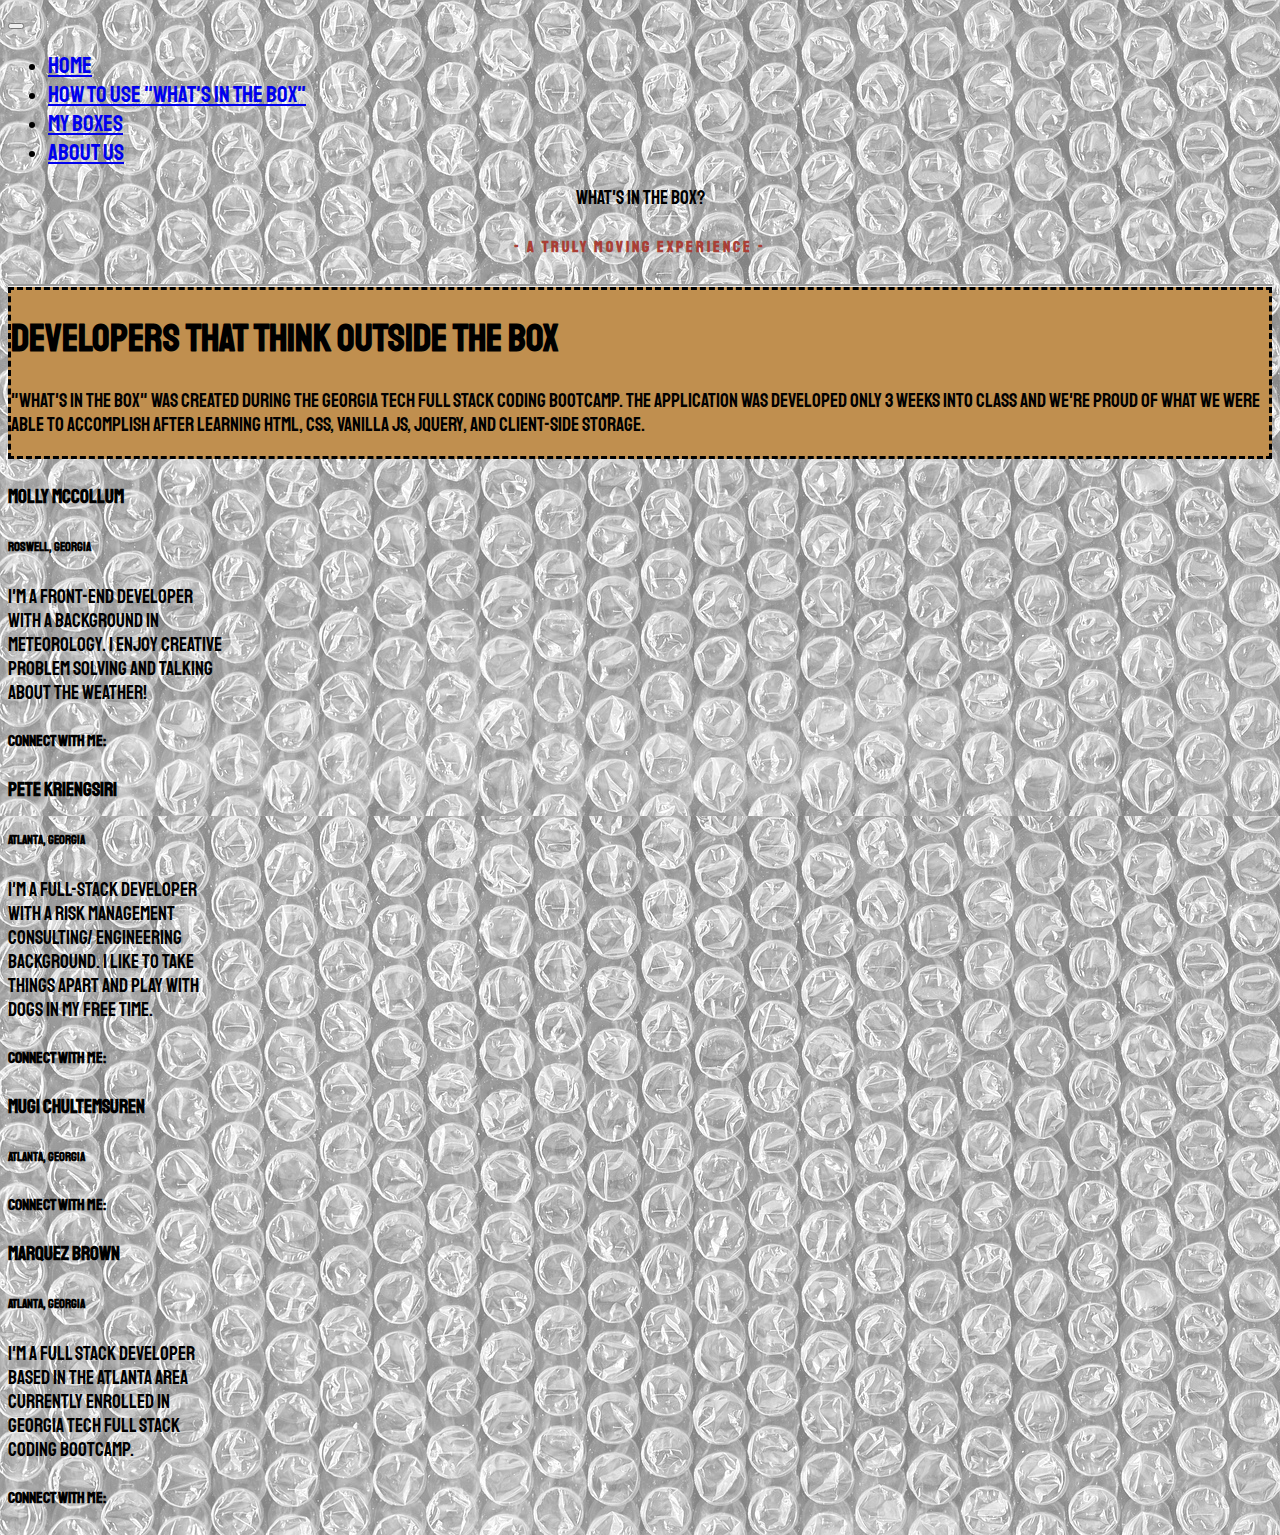
==== commit 5882ddd2: "fixes #66, changed Molly's section of About us" ====
--- a/aboutus/index.html
+++ b/aboutus/index.html
@@ -116,8 +116,7 @@
           <h4>Molly McCollum</h4>
           <h6 class="card-subtitle mb-2 text-muted">Roswell, Georgia</h6>
           <p>
-            Hi! I'm a front-end developer and meteorologist. I enjoy creative
-            problem-solving and looking at clouds.
+             I'm a front-end developer with a background in meteorology. I enjoy creative problem solving and talking about the weather!
           </p>
           <h5 class="card-subtitle mb-2 text-muted">Connect with me:</h5>
           <div>
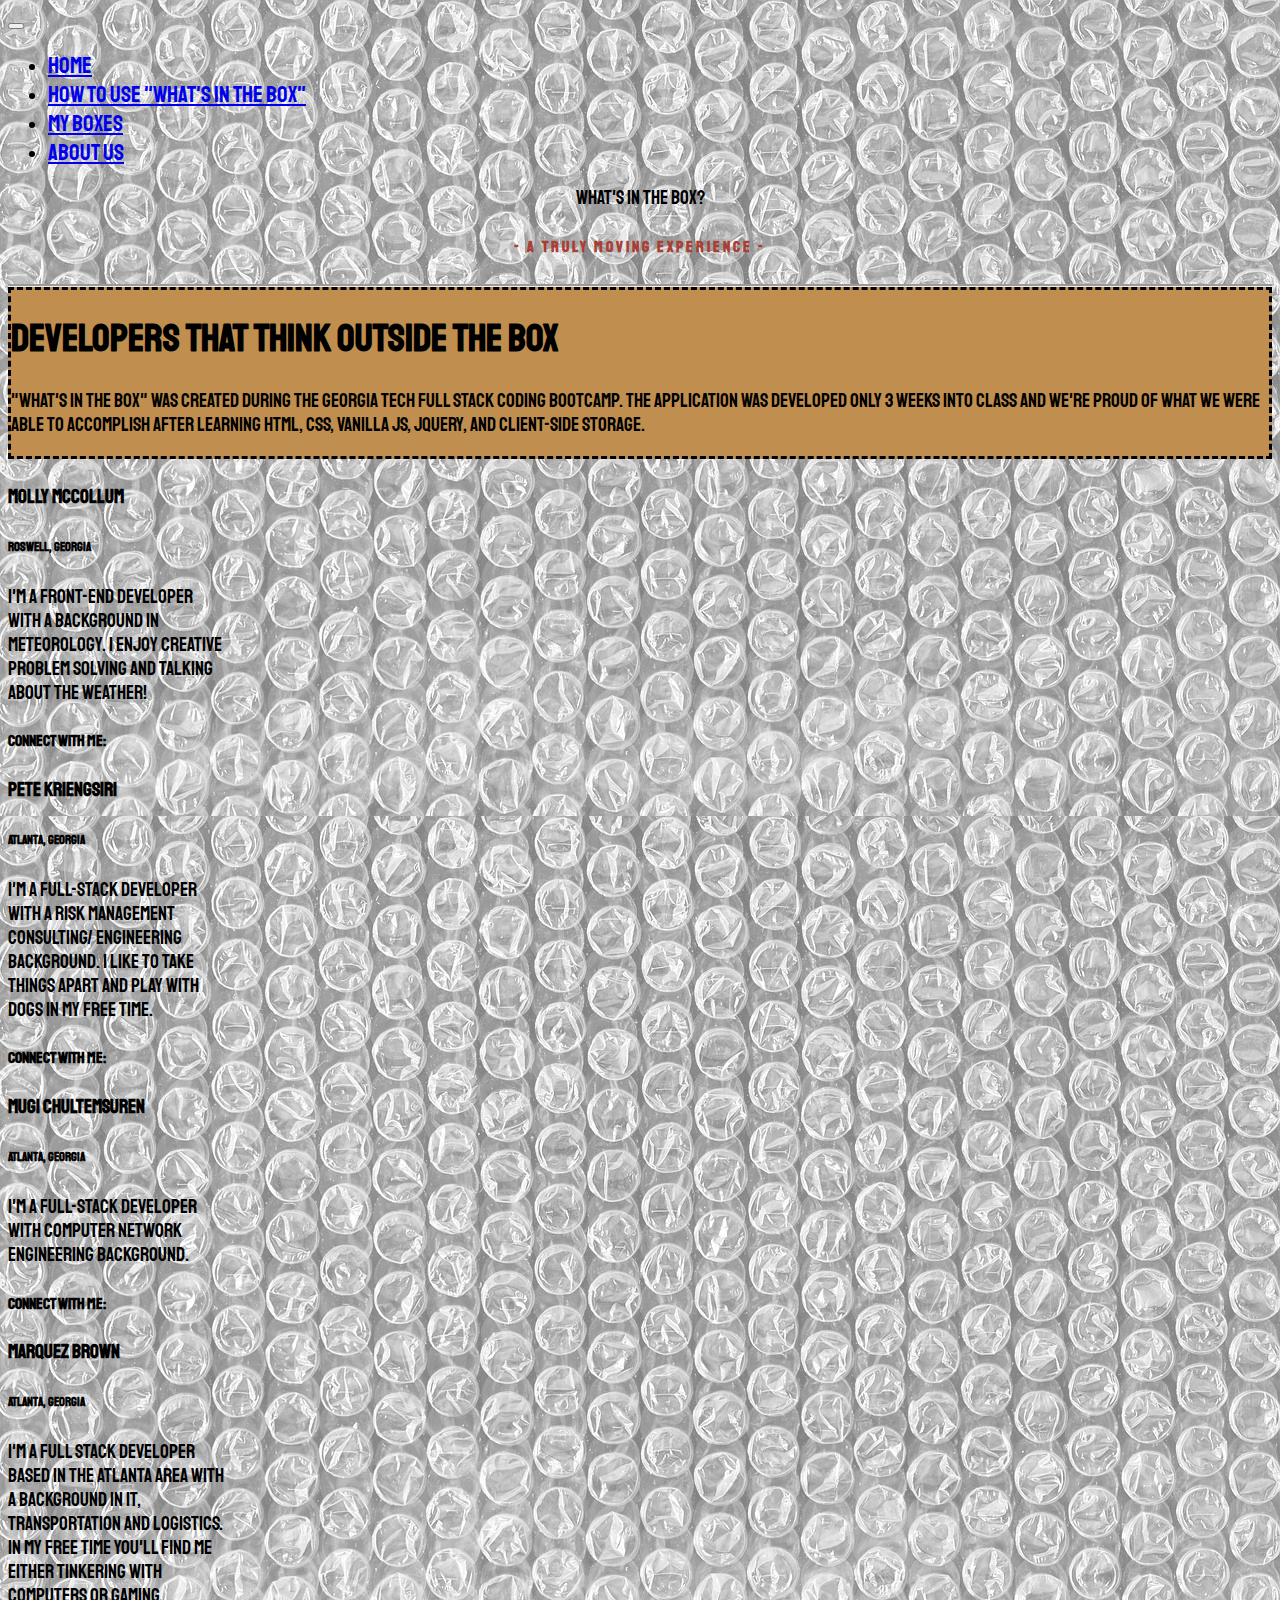
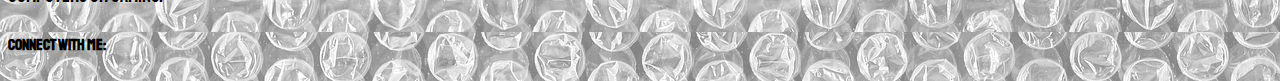
==== commit f8b3fbb5: "fixed scan page responsiveness issue" ====
--- a/aboutus/index.html
+++ b/aboutus/index.html
@@ -46,19 +46,15 @@
     <link href="./assets/images/favicon.ico" rel="icon" type="image/x-icon" />
   </head>
   <body>
+
     <!-- nav bar -->
     <nav class="navbar navbar-light bg-light">
       <div class="row w-100">
+
         <div class="col-1">
           <div class="dropdown">
-            <button
-              class="btn btn-secondary dropdown-toggle m-3"
-              type="button"
-              id="dropdownMenuButton"
-              data-bs-toggle="dropdown"
-              aria-expanded="false"
-            >
-              <span><i class="fas fa-bars"></i></span>
+            <button class="btn btn-secondary dropdown-toggle m-3" type="button" id="dropdownMenuButton"
+              data-bs-toggle="dropdown" aria-expanded="false"><span><i class="fas fa-bars"></i></span>
             </button>
             <ul class="dropdown-menu" aria-labelledby="dropdownMenuButton">
               <li><a class="dropdown-item" href="../index.html">Home</a></li>
@@ -77,6 +73,7 @@
             </ul>
           </div>
         </div>
+
         <div class="col-10">
           <div class="mb-0 h1" id="nav-header">
             What's in the Box? <i class="fas fa-box-open"></i>
@@ -84,13 +81,15 @@
           </div>
         </div>
         <div class="col-1"></div>
+
       </div>
     </nav>
     <!-- end of nav bar -->
 
     <main class="container">
-      <div class="row d-flex justify-content-md-center mt-2">
-        <div class="col-10 about-us">
+
+      <section class="row d-flex justify-content-md-center mt-2">
+        <div class="col about-us">
           <h1 class="text-center">
             Developers that Think Outside the Box
             <i class="fas fa-people-carry"></i>
@@ -107,12 +106,11 @@
             </div>
           </div>
         </div>
-      </div>
-
-      <div class="row mt-2 justify-content-md-center">
-        <div
-          class="col-3 card card-custom mx-2 mb-3 align-items-center border-light"
-        >
+      </section>
+
+            <!-- ABOUT US -->
+      <article class="row mt-2 justify-content-md-center">
+        <section class="col-3 card card-custom mx-2 mb-3 align-items-center border-light">
           <h4>Molly McCollum</h4>
           <h6 class="card-subtitle mb-2 text-muted">Roswell, Georgia</h6>
           <p>
@@ -120,12 +118,10 @@
           </p>
           <h5 class="card-subtitle mb-2 text-muted">Connect with me:</h5>
           <div>
-            <a
-              href="https://github.com/mollymccollumwx"
-              target="_blank"
-              class="btn card-button mb-1"
-              ><i class="fab fa-github"></i
-            ></a>
+            <a href="https://github.com/mollymccollumwx"
+              target="_blank"
+              class="btn card-button mb-1"><i class="fab fa-github"></i>
+            </a>
             <a
               href="https://www.linkedin.com/in/mollymccollumwx/"
               target="_blank"
@@ -133,11 +129,10 @@
               ><i class="fab fa-linkedin-in"></i
             ></a>
           </div>
-        </div>
-
-        <div
-          class="col-3 card card-custom mx-2 mb-3 align-items-center border-light"
-        >
+        </section>
+
+        <section
+          class="col-3 card card-custom mx-2 mb-3 align-items-center border-light">
           <h4>Pete Kriengsiri</h4>
           <h6 class="card-subtitle mb-2 text-muted">Atlanta, Georgia</h6>
           <p>
@@ -160,57 +155,56 @@
               ><i class="fab fa-linkedin-in"></i
             ></a>
           </div>
-        </div>
-
-        <div
-          class="col-3 card card-custom mx-2 mb-3 align-items-center border-light"
-        >
+        </section>
+
+        <section
+          class="col-3 card card-custom mx-2 mb-3 align-items-center border-light">
           <h4>Mugi Chultemsuren</h4>
           <h6 class="card-subtitle mb-2 text-muted">Atlanta, Georgia</h6>
-          <p></p>
-          <h5 class="card-subtitle mb-2 text-muted">Connect with me:</h5>
-          <div>
-            <a
-              href="https://github.com/mollymccollumwx"
+          <p>I'm a full-stack developer with computer network
+            engineering background.</p>
+          <h5 class="card-subtitle mb-2 text-muted">Connect with me:</h5>
+          <div>
+            <a
+              href="https://github.com/mugich"
               target="_blank"
               class="btn card-button mb-1"
               ><i class="fab fa-github"></i
             ></a>
             <a
-              href="https://www.linkedin.com/in/mollymccollumwx/"
-              target="_blank"
-              class="btn card-button mb-1"
-              ><i class="fab fa-linkedin-in"></i
-            ></a>
-          </div>
-        </div>
-
-        <div
-          class="col-3 card card-custom mx-2 mb-3 align-items-center border-light"
-        >
+              href="https://www.linkedin.com/in/mugi-chultemsuren-a730a512b/"
+              target="_blank"
+              class="btn card-button mb-1"
+              ><i class="fab fa-linkedin-in"></i
+            ></a>
+          </div>
+        </section>
+
+        <section
+          class="col-3 card card-custom mx-2 mb-3 align-items-center border-light">
           <h4>Marquez Brown</h4>
           <h6 class="card-subtitle mb-2 text-muted">Atlanta, Georgia</h6>
           <p>
-            I'm a Full Stack developer based in the Atlanta area currently
-            enrolled in Georgia Tech Full Stack Coding Bootcamp.
+            I'm a Full Stack developer based in the Atlanta area with a background in IT, transportation and logistics.  In my free time you'll find me either tinkering with computers or gaming.
           </p>
           <h5 class="card-subtitle mb-2 text-muted">Connect with me:</h5>
           <div>
             <a
-              href="https://github.com/mollymccollumwx"
+              href="https://github.com/marquez-brown"
               target="_blank"
               class="btn card-button mb-1"
               ><i class="fab fa-github"></i
             ></a>
             <a
-              href="https://www.linkedin.com/in/mollymccollumwx/"
-              target="_blank"
-              class="btn card-button mb-1"
-              ><i class="fab fa-linkedin-in"></i
-            ></a>
-          </div>
-        </div>
-      </div>
+              href="https://www.linkedin.com/in/marquezbrown/"
+              target="_blank"
+              class="btn card-button mb-1"
+              ><i class="fab fa-linkedin-in"></i
+            ></a>
+          </div>
+        </section>
+      </article>
+      
     </main>
 
     <script src="" async defer></script>
--- a/assets/style/style.css
+++ b/assets/style/style.css
@@ -1,133 +1,179 @@
 /* background image, google font */
+/* body selectors */
 body {
-    background-image: url(../images/bubble-wrap.png);
-    font-family: 'Staatliches', cursive;
-    font-size: larger;
+  background-image: url(../images/bubble-wrap.png);
+  font-family: "Staatliches", cursive;
+  font-size: larger;
 }
 
+small {
+  font-style: italic;
+}
+/* class selectors */
 .fa-box:hover {
-    color: rgb(105, 75, 33);
+  color: rgb(105, 75, 33);
 }
 
 .navbar {
-    border-bottom: groove;
+  border-bottom: groove;
 }
 
-.modal-header{
-    background-color: lightgrey;
-    border-bottom: solid;
+.modal-header {
+  background-color: lightgrey;
+  border-bottom: solid;
 }
-.error-header{
-    background-color: white;
-    border-bottom: solid;
+.error-header {
+  background-color: white;
+  border-bottom: solid;
+}
+.card-header {
+  background-color: white;
+  border-bottom: solid;
 }
 
-
 .form {
-    background-color: rgb(169, 120, 53); 
-    border-style: solid;
-    font-size: x-large;
+  background-color: rgb(169, 120, 53);
+  border-style: solid;
+  font-size: x-large;
 }
 /* font awesome box icon */
-.fa-box-open, .fa-box{
-    color: rgb(169, 120, 53);
+.fa-box-open,
+.fa-box {
+  color: rgb(169, 120, 53);
 }
 
 /* styles empty containers around form to create box */
 .left-flap {
-    background-color: rgb(192, 143, 79);
-    border-left: dashed;
-    border-top: dashed;
-    border-bottom: dashed;
+  background-color: rgb(192, 143, 79);
+  border-left: dashed;
+  border-top: dashed;
+  border-bottom: dashed;
 }
 .right-flap {
-    background-color: rgb(192, 143, 79);
-    border-right: dashed;
-    border-top: dashed;
-    border-bottom: dashed;
-    box-shadow: 15px 15px 15px grey;
+  background-color: rgb(192, 143, 79);
+  border-right: dashed;
+  border-top: dashed;
+  border-bottom: dashed;
+  box-shadow: 15px 15px 15px grey;
 }
 .top-flap {
-    background-color: rgb(192, 143, 79);
-    border-right: dashed;
-    border-top: dashed;
-    border-left: dashed;
+  background-color: rgb(192, 143, 79);
+  border-right: dashed;
+  border-top: dashed;
+  border-left: dashed;
 }
 .bottom-flap {
-    background-color: rgb(192, 143, 79);
-    border-right: dashed;
-    border-bottom: dashed;
-    border-left: dashed;
-    box-shadow: 15px 15px 10px grey;
+  background-color: rgb(192, 143, 79);
+  border-right: dashed;
+  border-bottom: dashed;
+  border-left: dashed;
+  box-shadow: 15px 15px 10px grey;
 }
 
 /* border around form when input is active */
 .form-control:focus {
-    border-color: black;
+  border-color: black;
 }
 
-.generate-button, .print-button, .close-button1, .card-button {
-    background-color: #A93E35;
-    border-color:#b9534a;
-    color: white;
-    
+.generate-button,
+.print-button,
+.close-button1,
+.card-button,
+#charity-button,
+#zip-search,
+#geo-search {
+  background-color: #a93e35;
+  border-color: #b9534a;
+  color: white;
 }
-.generate-button:hover, .print-button:hover, .close-button1:hover, .card-button:hover{
-    background-color:#862a22;
-    border-color: #A93E35;
-    color: white;
-    
+.generate-button:hover,
+.print-button:hover,
+.close-button1:hover,
+.card-button:hover,
+#charity-button:hover,
+#zip-search:hover,
+#geo-search:hover {
+  background-color: #862a22;
+  border-color: #a93e35;
+  color: white;
 }
 
- .generate-button:active, .btn-lg, .generate-button-check:focus, .card-button:active, .card-button-check:focus {
-    background-color:#A93E35;
-    border-color: #b9534a;
-    outline: none !important;
-    box-shadow: none;
-     
+.generate-button:active,
+.btn-lg,
+.generate-button-check:focus,
+.card-button:active,
+.card-button-check:focus,
+#charity-button:active,
+#charity-button:focus,
+#zip-search:active,
+#zip-search:focus,
+#geo-search:active,
+#geo-search:focus {
+  background-color: #a93e35;
+  border-color: #b9534a;
+  outline: none !important;
+  box-shadow: none;
 }
 
 /* modal error styling */
 .error-title {
-    color: #A93E35;
-    font-size: larger;
+  color: #a93e35;
+  font-size: larger;
 }
 
 /* nav menu styling */
 .dropdown-item {
-    font-size: larger;
+  font-size: larger;
 }
 
 /* tag line under header */
 .tag-line {
-    color:  #A93E35;
-    letter-spacing: 3px;
+  color: #a93e35;
+  letter-spacing: 3px;
 }
 
 .about-us {
-    background-color:rgb(192, 143, 79);
-    border-style: dashed;
+  background-color: rgb(192, 143, 79);
+  border-style: dashed;
 }
 
 .card-custom {
-    width: 220px;
-    
+  width: 220px;
 }
 
-
-#nav-header{
-    text-align: center;
+.list-indent {
+  margin-left: 20px;
 }
 
+.how-to-header {
+  color: #a93e35;
+}
 
+/* ID SELECTORS */
+#nav-header {
+  text-align: center;
+}
+#zip-error,
+#geo-unsupported,
+#geo-error {
+  color: #a93e35;
+}
+#scan-box {
+  background-color: rgb(169, 120, 53);
+  border-style: solid;
+  font-size: x-large;
+}
+/* media query */
 /* hides box flaps below 768px */
 @media screen and (max-width: 768px) {
-    .top-flap, .bottom-flap, .left-flap, .right-flap {
-      visibility: hidden;
-    }
+  .top-flap,
+  .bottom-flap,
+  .left-flap,
+  .right-flap {
+    visibility: hidden;
+  }
 
-    .form {
-        border-style: dashed;
-    }
-
-  }+  .form {
+    border-style: dashed;
+  }
+}
